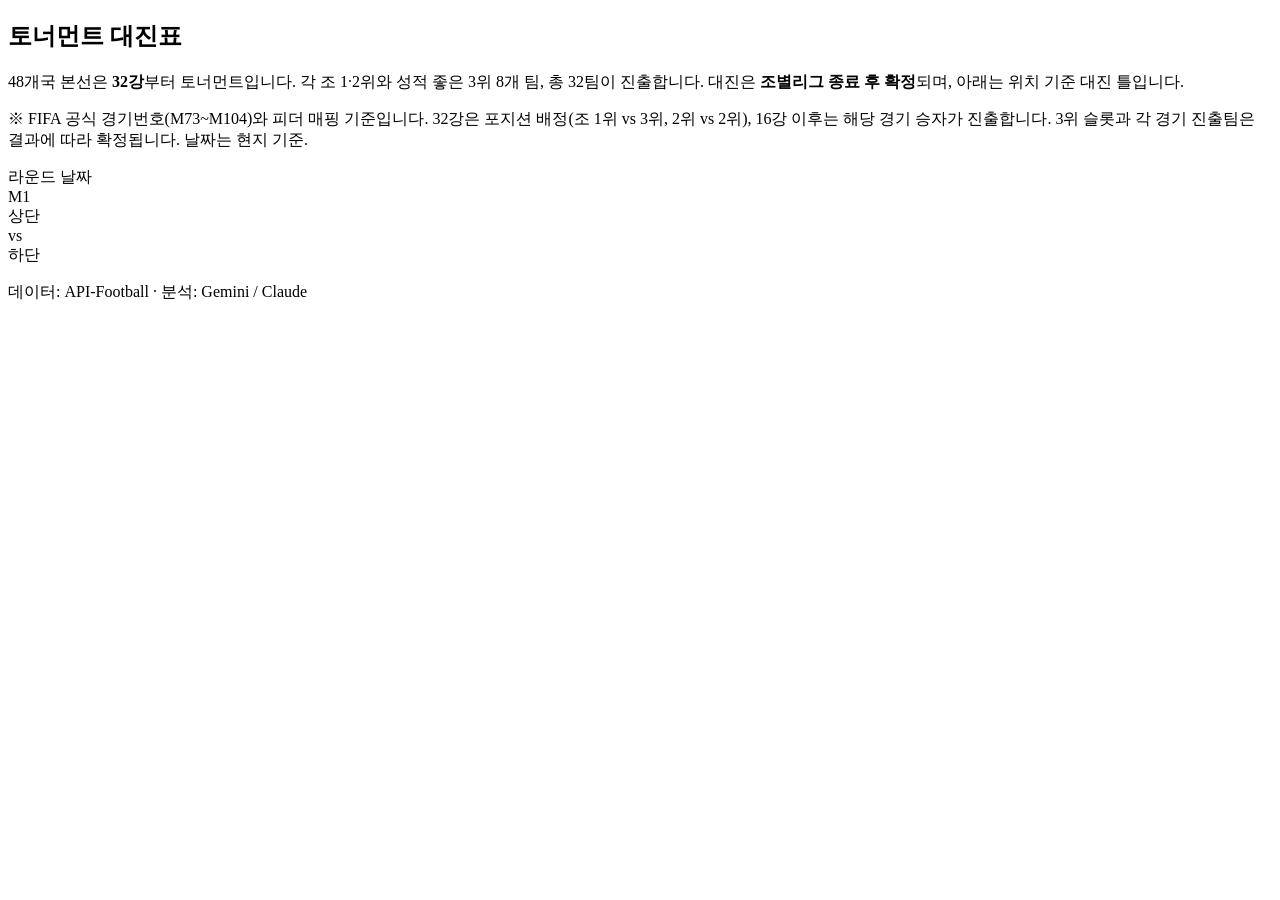
==== src/main/resources/templates/bracket.html @ 49072491 "Initial commit: 2026 World Cup analysis site Spring Boot + Thymeleaf app that shows the 2026 World C" ====
<!DOCTYPE html>
<html lang="ko" xmlns:th="http://www.thymeleaf.org">
<head th:replace="~{fragments/common :: head('2026 월드컵 토너먼트 대진표')}"></head>
<body>
<header th:replace="~{fragments/common :: topbar}"></header>

<main class="container">
    <section class="hero hero-sm">
        <h1>토너먼트 대진표</h1>
        <p>48개국 본선은 <strong>32강</strong>부터 토너먼트입니다. 각 조 1·2위와 성적 좋은 3위 8개 팀, 총 32팀이 진출합니다.
            대진은 <strong>조별리그 종료 후 확정</strong>되며, 아래는 위치 기준 대진 틀입니다.</p>
        <p class="bracket-note">※ FIFA 공식 경기번호(M73~M104)와 피더 매핑 기준입니다. 32강은 포지션 배정(조 1위 vs 3위, 2위 vs 2위), 16강 이후는 해당 경기 승자가 진출합니다. 3위 슬롯과 각 경기 진출팀은 결과에 따라 확정됩니다. 날짜는 현지 기준.</p>
    </section>

    <section class="bracket-scroll">
        <div class="bracket">
            <div class="round" th:each="round : ${rounds}">
                <div class="round-head">
                    <span class="round-name" th:text="${round.name}">라운드</span>
                    <span class="round-date" th:text="${round.dateLabel}">날짜</span>
                </div>
                <div class="ties">
                    <div class="tie" th:each="tie : ${round.ties}">
                        <span class="tie-no" th:if="${tie.no != ''}" th:text="${tie.no}">M1</span>
                        <div class="slot" th:text="${tie.top}">상단</div>
                        <div class="slot-vs">vs</div>
                        <div class="slot" th:text="${tie.bottom}">하단</div>
                    </div>
                </div>
            </div>
        </div>
    </section>
</main>

<footer class="footer">
    <p>데이터: API-Football · 분석: Gemini / Claude</p>
</footer>
</body>
</html>
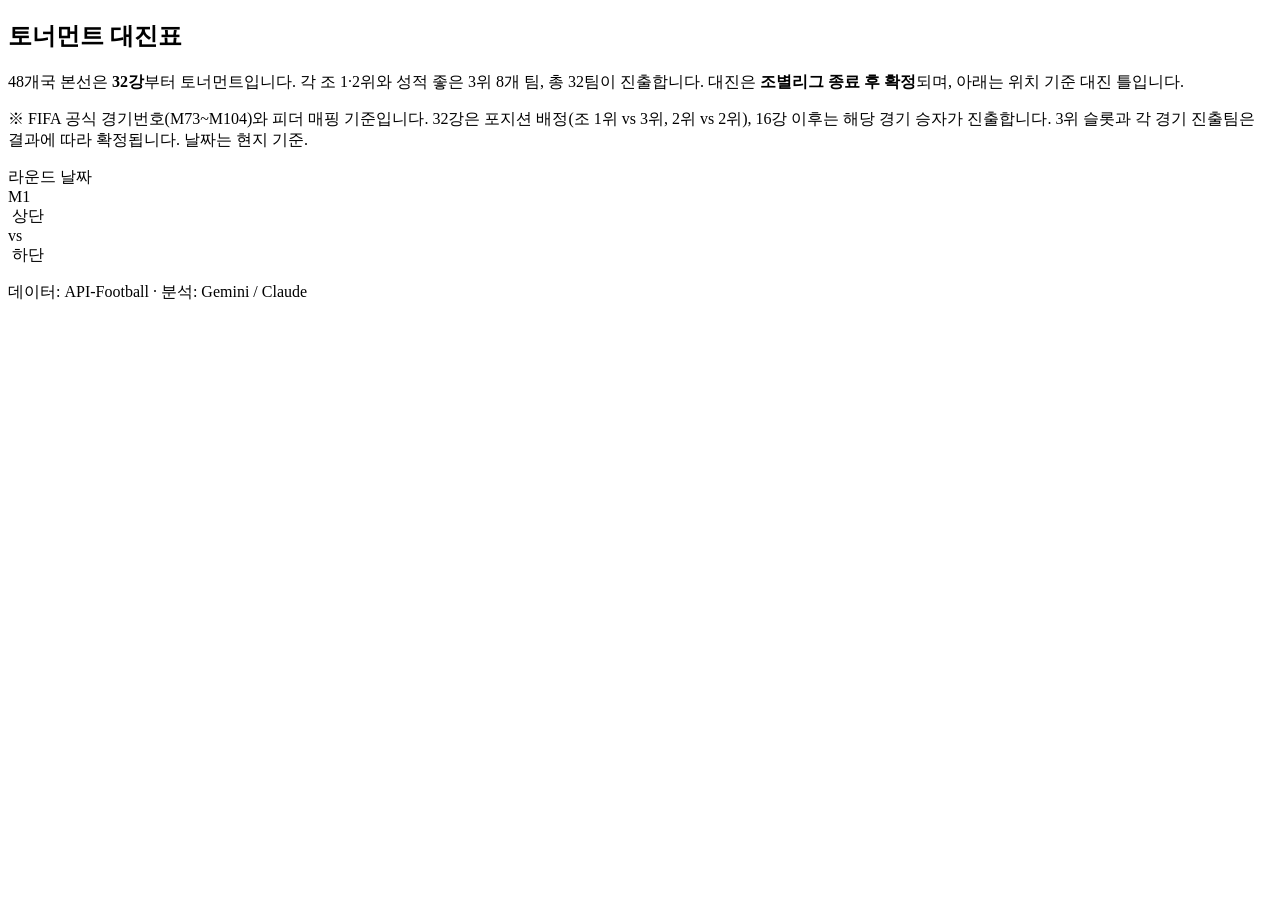
==== commit 9dd76091: "feat: show national flags across schedule, standings, bracket and match views Add a Flags helper (@f" ====
--- a/src/main/resources/templates/bracket.html
+++ b/src/main/resources/templates/bracket.html
@@ -22,9 +22,15 @@
                 <div class="ties">
                     <div class="tie" th:each="tie : ${round.ties}">
                         <span class="tie-no" th:if="${tie.no != ''}" th:text="${tie.no}">M1</span>
-                        <div class="slot" th:text="${tie.top}">상단</div>
+                        <div class="slot" th:with="furl=${@flags.url(tie.top)}">
+                            <img class="flag" th:if="${furl != ''}" th:src="${furl}" alt="" loading="lazy"/>
+                            <span class="slot-name" th:text="${tie.top}">상단</span>
+                        </div>
                         <div class="slot-vs">vs</div>
-                        <div class="slot" th:text="${tie.bottom}">하단</div>
+                        <div class="slot" th:with="furl=${@flags.url(tie.bottom)}">
+                            <img class="flag" th:if="${furl != ''}" th:src="${furl}" alt="" loading="lazy"/>
+                            <span class="slot-name" th:text="${tie.bottom}">하단</span>
+                        </div>
                     </div>
                 </div>
             </div>
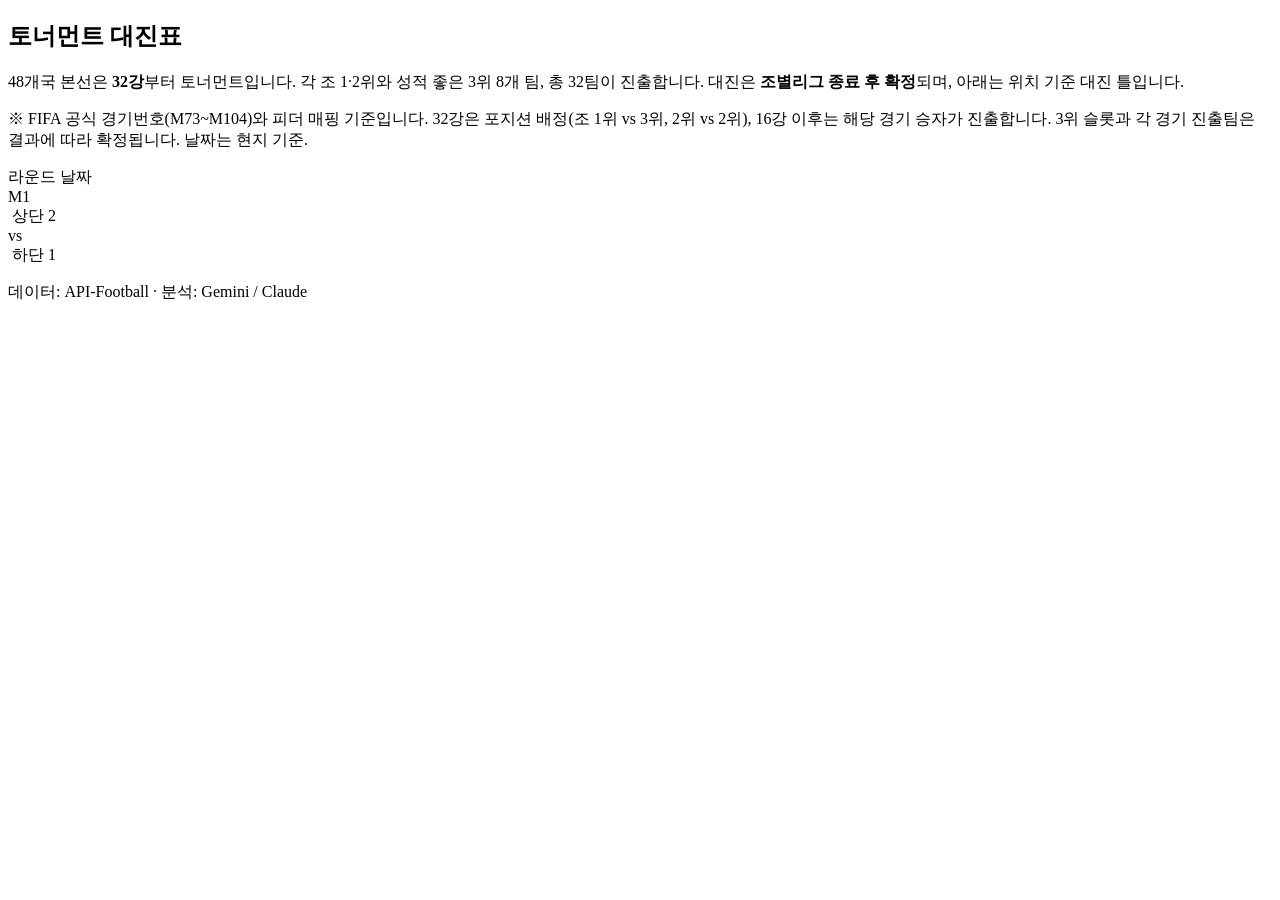
==== commit 58b35b16: "feat: add Round of 32 knockout fixtures and results to schedule and bracket The group stage is over " ====
--- a/src/main/resources/templates/bracket.html
+++ b/src/main/resources/templates/bracket.html
@@ -22,14 +22,18 @@
                 <div class="ties">
                     <div class="tie" th:each="tie : ${round.ties}">
                         <span class="tie-no" th:if="${tie.no != ''}" th:text="${tie.no}">M1</span>
-                        <div class="slot" th:with="furl=${@flags.url(tie.top)}">
+                        <div class="slot" th:with="furl=${@flags.url(tie.top)}"
+                             th:classappend="${tie.finished} ? (${tie.winner == 'TOP'} ? 'slot-win' : 'slot-lose') : ''">
                             <img class="flag" th:if="${furl != ''}" th:src="${furl}" alt="" loading="lazy"/>
                             <span class="slot-name" th:text="${tie.top}">상단</span>
+                            <span class="slot-score" th:if="${tie.topScore != ''}" th:text="${tie.topScore}">2</span>
                         </div>
                         <div class="slot-vs">vs</div>
-                        <div class="slot" th:with="furl=${@flags.url(tie.bottom)}">
+                        <div class="slot" th:with="furl=${@flags.url(tie.bottom)}"
+                             th:classappend="${tie.finished} ? (${tie.winner == 'BOTTOM'} ? 'slot-win' : 'slot-lose') : ''">
                             <img class="flag" th:if="${furl != ''}" th:src="${furl}" alt="" loading="lazy"/>
                             <span class="slot-name" th:text="${tie.bottom}">하단</span>
+                            <span class="slot-score" th:if="${tie.bottomScore != ''}" th:text="${tie.bottomScore}">1</span>
                         </div>
                     </div>
                 </div>
